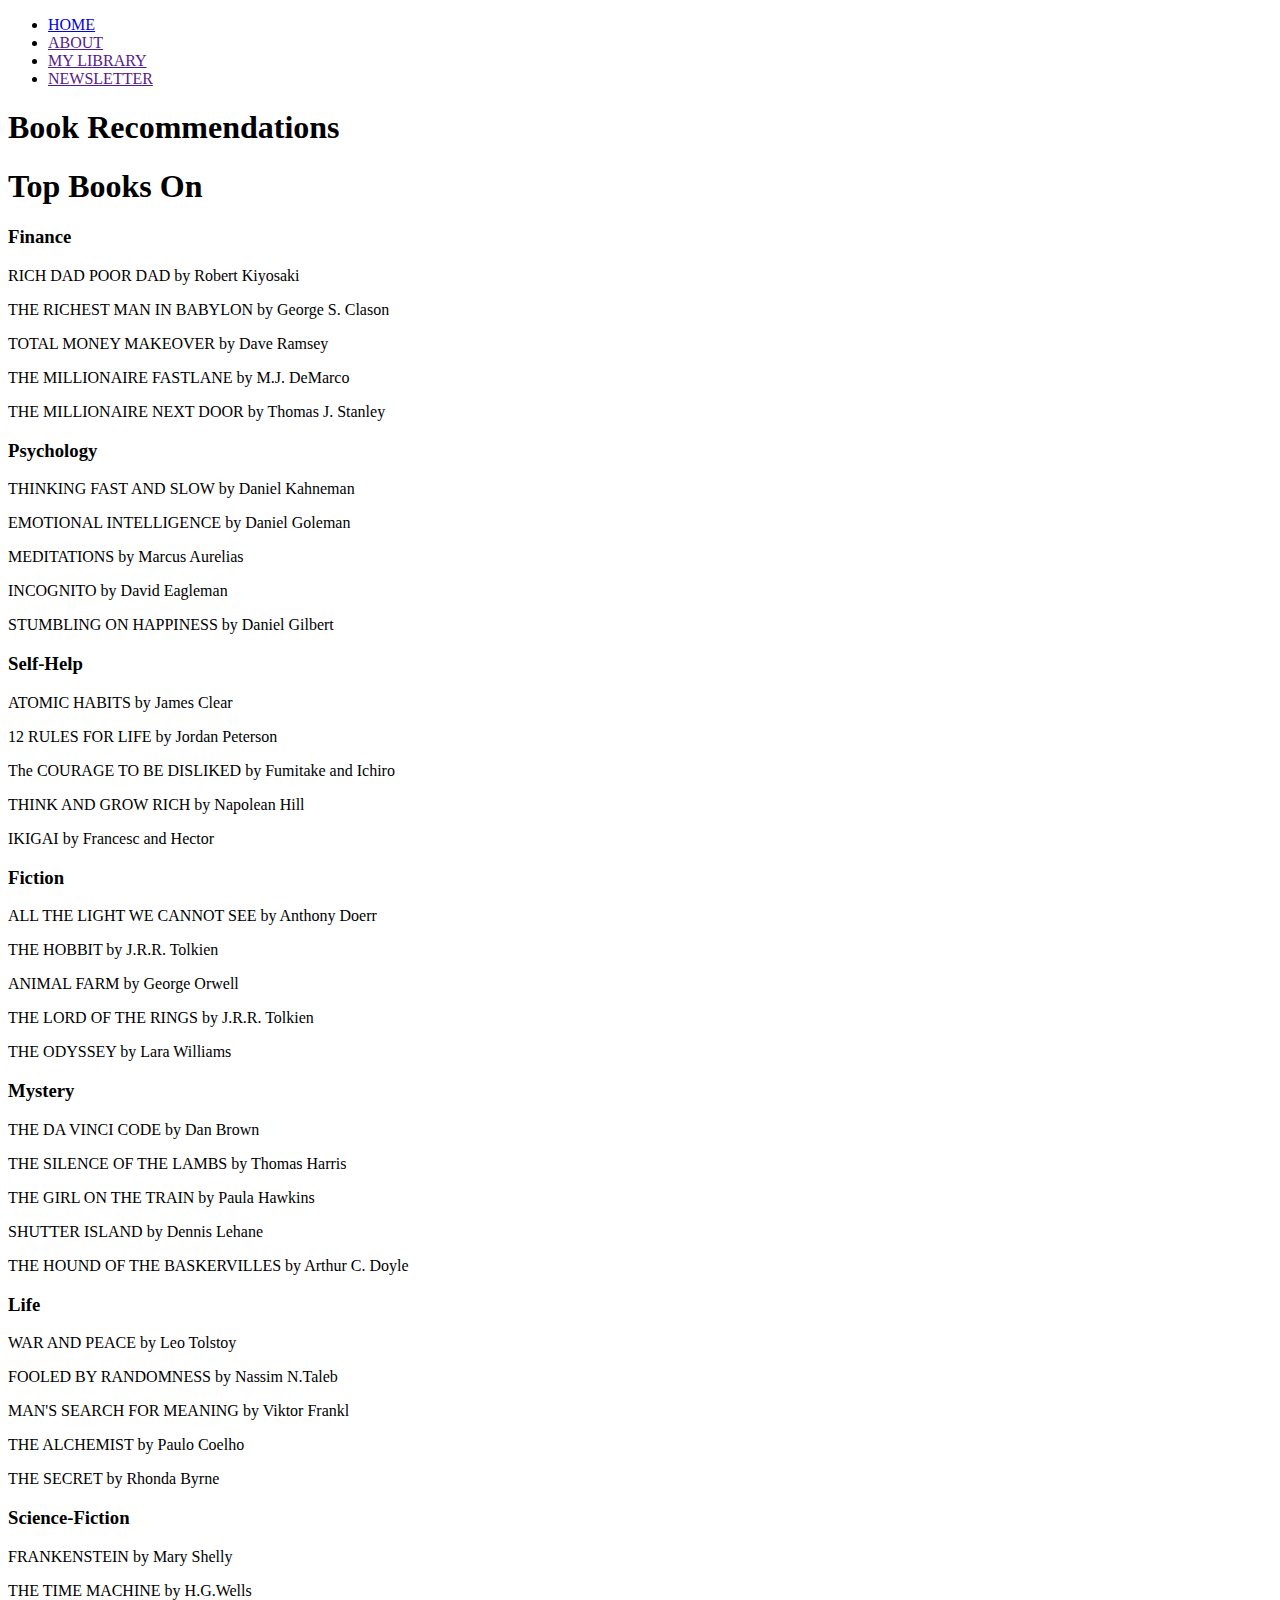
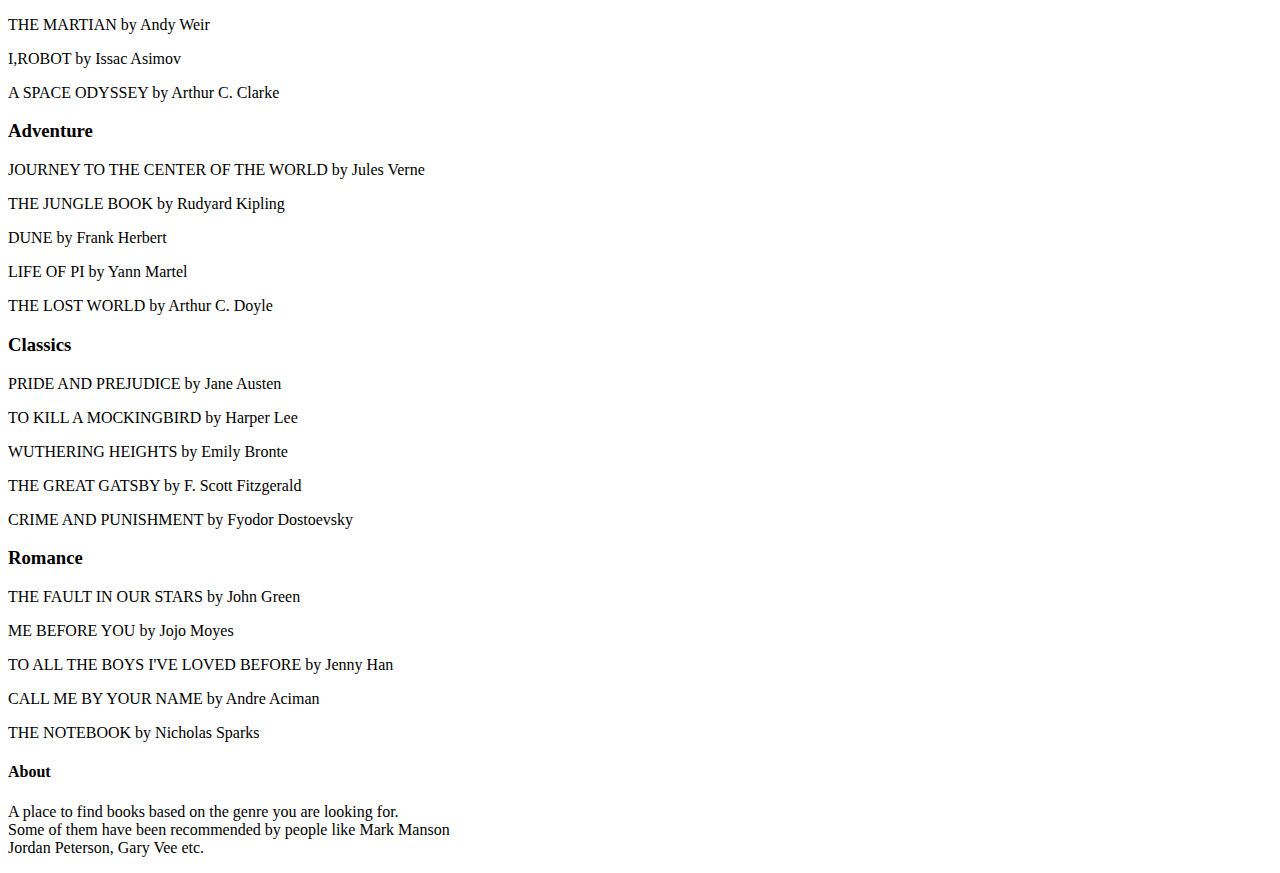
==== html/index.html @ cbe25d02 "Add files via upload" ====
<!DOCTYPE html>
<html>
    <head>
        <meta name="viewport" content="with=device-width, initial-scale=1.0">
        <title>Book Recommendations</title>
        <link rel="stylesheet" href="style.css">
        <a href="about.html"></a>
    </head>
    <body>
        <section class="header">
            <nav>
                <a href="index.html"></a>
                <div class="nav-links">
                    <ul>
                        <li><a href="about.html">HOME</a></li>
                        <li><a href="">ABOUT</a></li>
                        <li><a href="">MY LIBRARY</a></li>
                        <li><a href="">NEWSLETTER</a></li>
                    </ul>
                </div>
            </nav>
            <div class="text-box">
            <h1>Book Recommendations</h1>
        </div>
        </section>
    
    <section class="course">
        <h1>Top Books On</h1>
    <div class="course-col">
        <h3>Finance</h3>
        <p>RICH DAD POOR DAD by Robert Kiyosaki</p>
        <p>THE RICHEST MAN IN BABYLON by George S. Clason</p>
        <p>TOTAL MONEY MAKEOVER by Dave Ramsey</p>
        <p>THE MILLIONAIRE FASTLANE by M.J. DeMarco</p>
        <p>THE MILLIONAIRE NEXT DOOR by Thomas J. Stanley</p>
    <div class="course-col">
        <h3>Psychology</h3>
        <p>THINKING FAST AND SLOW by Daniel Kahneman</p>
        <p>EMOTIONAL INTELLIGENCE by Daniel Goleman</p>
        <p>MEDITATIONS by Marcus Aurelias</p>
        <p>INCOGNITO by David Eagleman</p>
        <p>STUMBLING ON HAPPINESS by Daniel Gilbert</p>
    <div class="course-col">
        <h3>Self-Help</h3>
        <p>ATOMIC HABITS by James Clear</p>
        <p>12 RULES FOR LIFE by Jordan Peterson</p>
        <p>The COURAGE TO BE DISLIKED by Fumitake and Ichiro</p>
        <p>THINK AND GROW RICH by Napolean Hill</p>
        <p>IKIGAI by Francesc and Hector</p>
    <div class="course-col">
        <h3>Fiction</h3>
        <p>ALL THE LIGHT WE CANNOT SEE  by Anthony Doerr</p>
        <p>THE HOBBIT by J.R.R. Tolkien</p>
        <p>ANIMAL FARM by George Orwell</p>
        <p>THE LORD OF THE RINGS by J.R.R. Tolkien</p>
        <p>THE ODYSSEY by Lara Williams</p>
    <div class="course-col">
        <h3>Mystery</h3>
        <p>THE DA VINCI CODE by Dan Brown</p>
        <p>THE SILENCE OF THE LAMBS by Thomas Harris</p>
        <p>THE GIRL ON THE TRAIN by Paula Hawkins</p>
        <p>SHUTTER ISLAND by Dennis Lehane</p>
        <p>THE HOUND OF THE BASKERVILLES by Arthur C. Doyle</p>
    <div class="course-col">
        <h3>Life</h3>
        <p>WAR AND PEACE by Leo Tolstoy</p>
        <p>FOOLED BY RANDOMNESS by Nassim N.Taleb</p>
        <p>MAN'S SEARCH FOR MEANING by Viktor Frankl</p>
        <p>THE ALCHEMIST by Paulo Coelho</p>
        <p>THE SECRET by Rhonda Byrne</p>
    <div class="course-col">
        <h3>Science-Fiction</h3>
        <p>FRANKENSTEIN by Mary Shelly</p>
        <p>THE TIME MACHINE by H.G.Wells</p>
        <p>THE MARTIAN by Andy Weir</p>
        <p>I,ROBOT by Issac Asimov</p>
        <p>A SPACE ODYSSEY by Arthur C. Clarke</p>
    <div class="course-col">
        <h3>Adventure</h3>
        <p>JOURNEY TO THE CENTER OF THE WORLD by Jules Verne</p>
        <p>THE JUNGLE BOOK by Rudyard Kipling</p>
        <p>DUNE by Frank Herbert</p>
        <p>LIFE OF PI by Yann Martel</p>
        <p>THE LOST WORLD by Arthur C. Doyle</p>
    <div class="course-col">
        <h3>Classics</h3>
        <p>PRIDE AND PREJUDICE by Jane Austen</p>
        <p>TO KILL A MOCKINGBIRD by Harper Lee</p>
        <p>WUTHERING HEIGHTS by Emily Bronte</p>
        <p>THE GREAT GATSBY by F. Scott Fitzgerald</p>
        <p>CRIME AND PUNISHMENT by Fyodor Dostoevsky</p>
    <div class="course-col">
        <h3>Romance</h3>
        <p>THE FAULT IN OUR STARS by John Green</p>
        <p>ME BEFORE YOU by Jojo Moyes</p>
        <p>TO ALL THE BOYS I'VE LOVED BEFORE by Jenny Han</p>
        <p>CALL ME BY YOUR NAME by Andre Aciman</p>
        <p>THE NOTEBOOK by Nicholas Sparks</p>
    </div>

    <section class="footer">
        <h4>About</h4>
        <p>A place to find books based on the genre you are looking for.<br>
        Some of them have been recommended by people like Mark Manson <br>
        Jordan Peterson, Gary Vee etc.</p>
    </section>

    

    </section>
    
    </body>
</html>
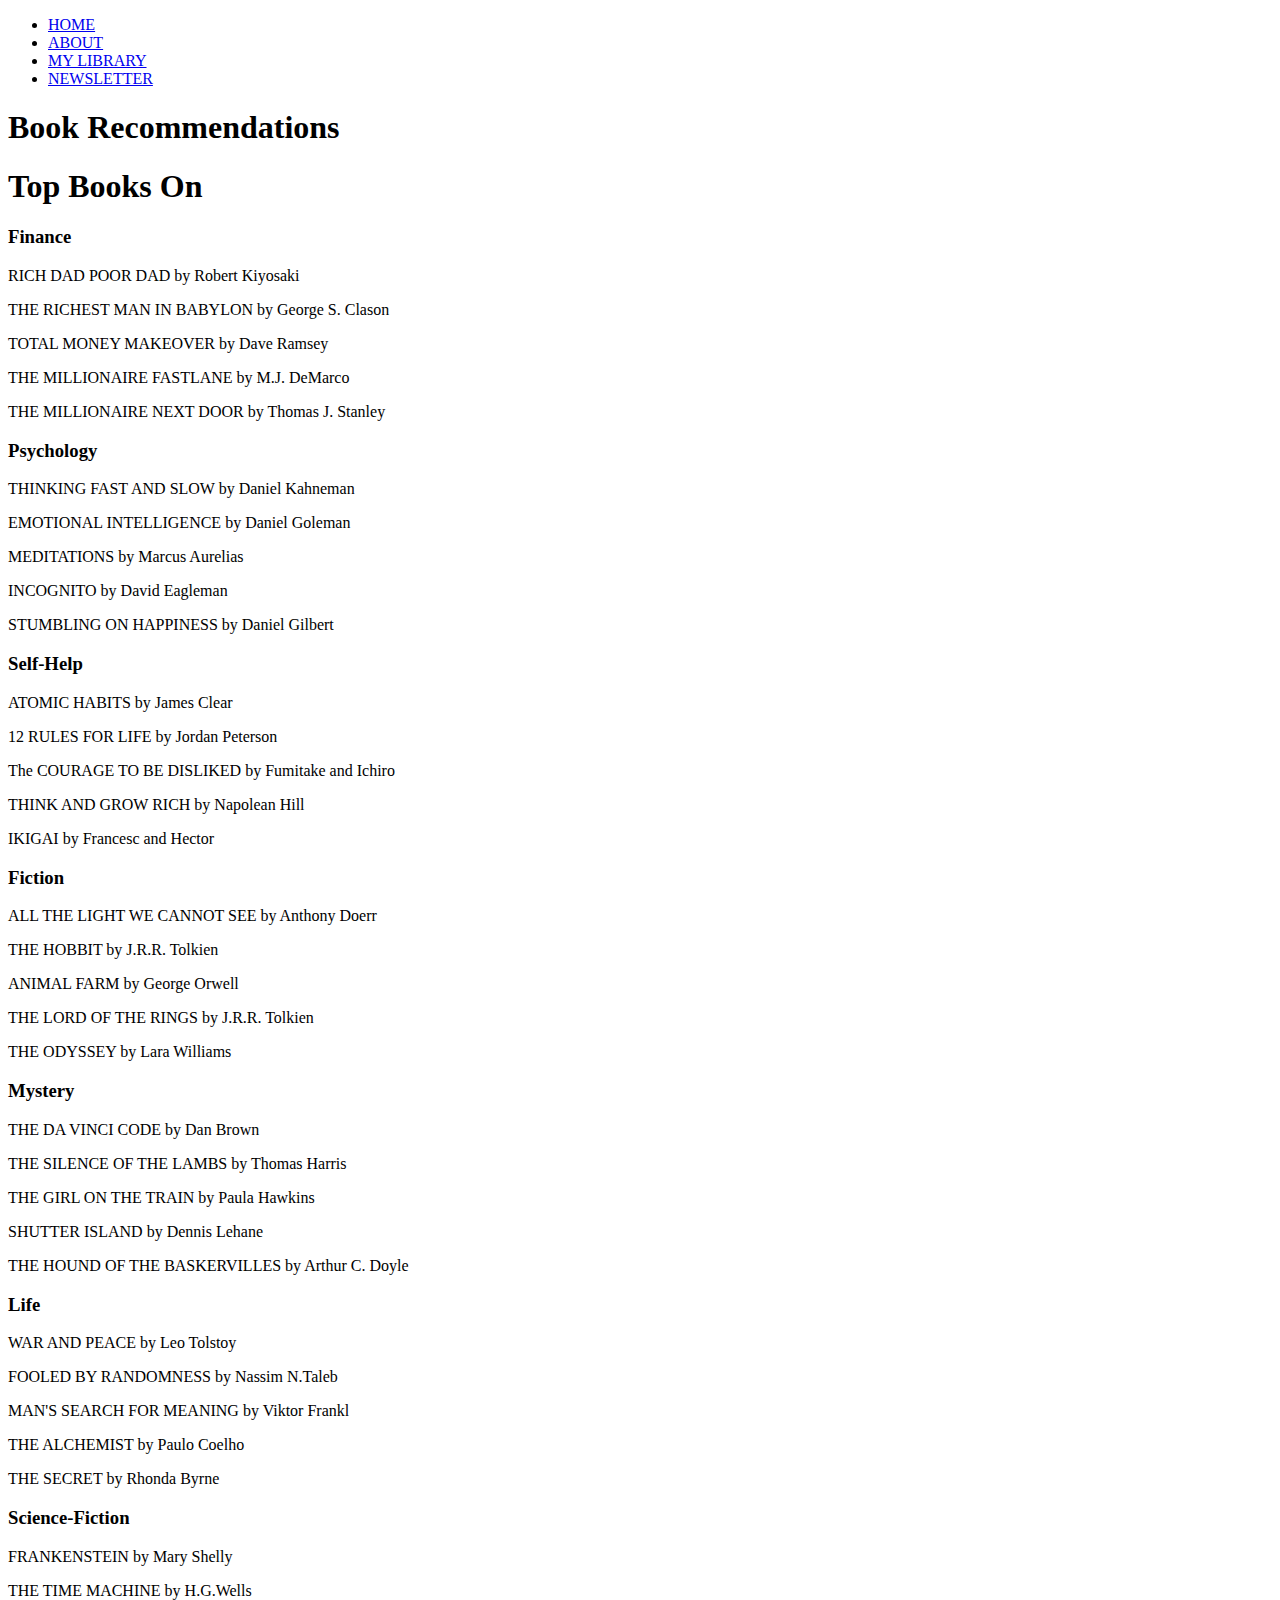
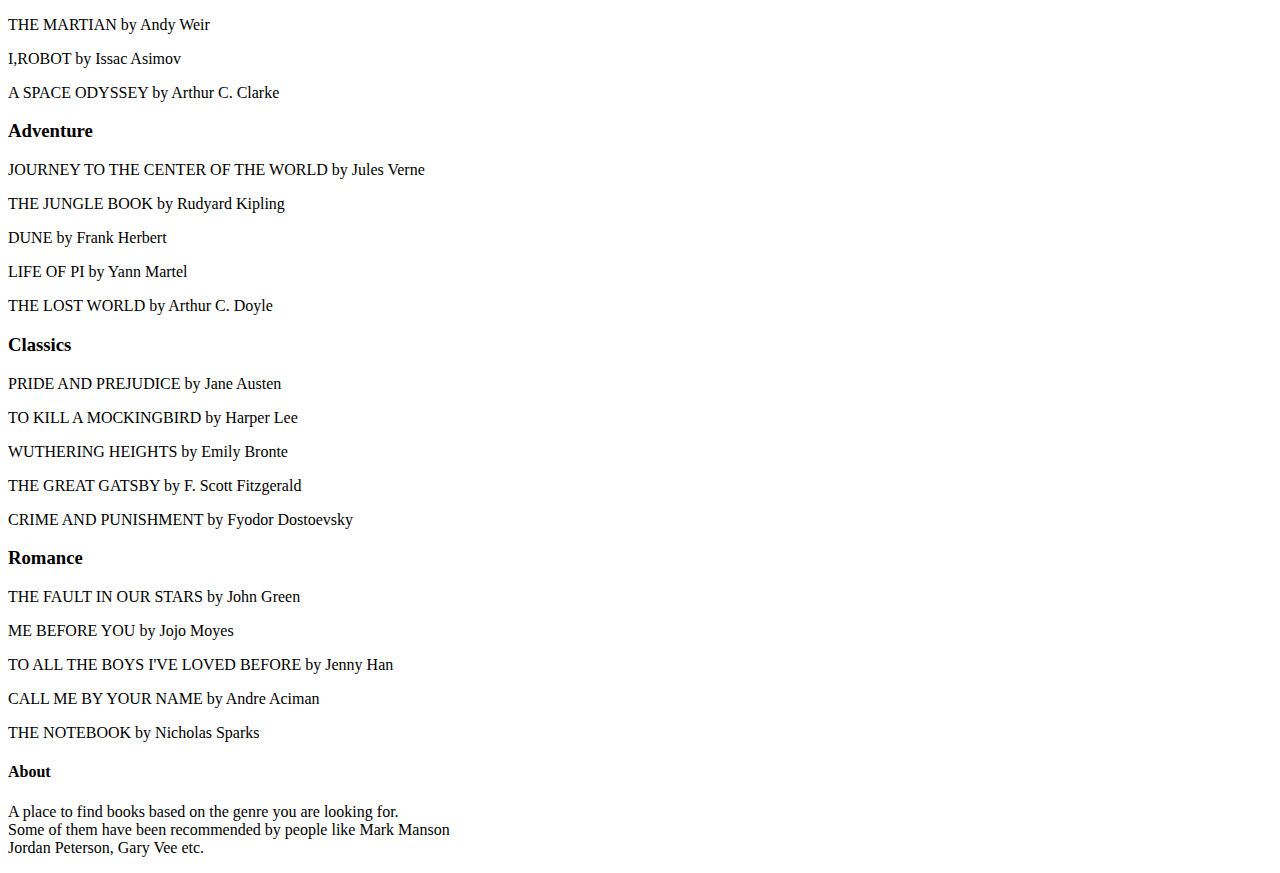
==== commit 8b897966: "Update index.html" ====
--- a/html/index.html
+++ b/html/index.html
@@ -12,10 +12,10 @@
                 <a href="index.html"></a>
                 <div class="nav-links">
                     <ul>
-                        <li><a href="about.html">HOME</a></li>
-                        <li><a href="">ABOUT</a></li>
-                        <li><a href="">MY LIBRARY</a></li>
-                        <li><a href="">NEWSLETTER</a></li>
+                        <li><a href="index.html">HOME</a></li>
+                        <li><a href="about.html">ABOUT</a></li>
+                        <li><a href="library.html">MY LIBRARY</a></li>
+                        <li><a href="newsletter.html">NEWSLETTER</a></li>
                     </ul>
                 </div>
             </nav>
@@ -110,4 +110,4 @@
     </section>
     
     </body>
-</html>+</html>
